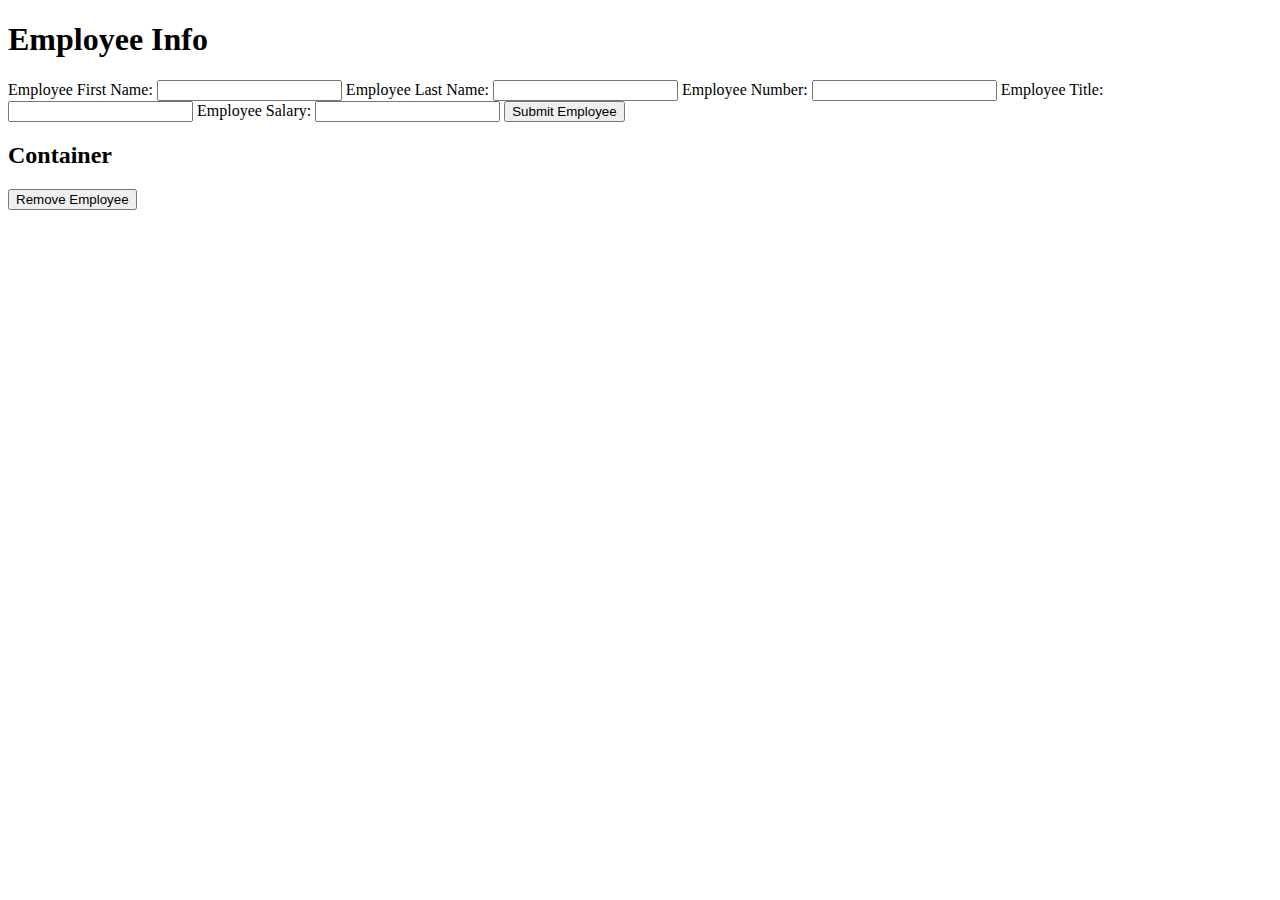
==== index.html @ 0e34740e "fixed spelling" ====
<!DOCTYPE html>
<html>
  <head>
    <title>Employee Data</title>
    <script type="text/javascript" src="jquery-3.1.0.min.js"></script>
    <link rel="stylesheet" href="style.css" />
    <script type="text/javascript" src="app.js"></script>

  </head>
  <body>
    <h1>Employee Info</h1>
    <div>
      <form id="employeeinfo">
        <label for=""for="employeefirstname">Employee First Name:</label>
        <input type="text" id="employeefirstname" name="employeefirstname" />

        <label for="employeelastname">Employee Last Name:</label>
        <input type="text" id="employeelastname" name="employeelastname" />

        <label for="employeenumber">Employee Number:</label>
        <input type="text" id="employeenumber" name="employeenumber" />

        <label for="employeetitle">Employee Title:</label>
        <input type="text" id="employeetitle" name="employeetitle" />

        <label for="employeesalary">Employee Salary:</label>
        <input type="text" id="employeesalary" name="employeesalary" />

        <input type="submit" value="Submit Employee" />

      </form>
    </div>
    <div id="container">
      <h2>Container</h2>
    </div>
    <button id="nix">Remove Employee</button>
  </body>
</html>
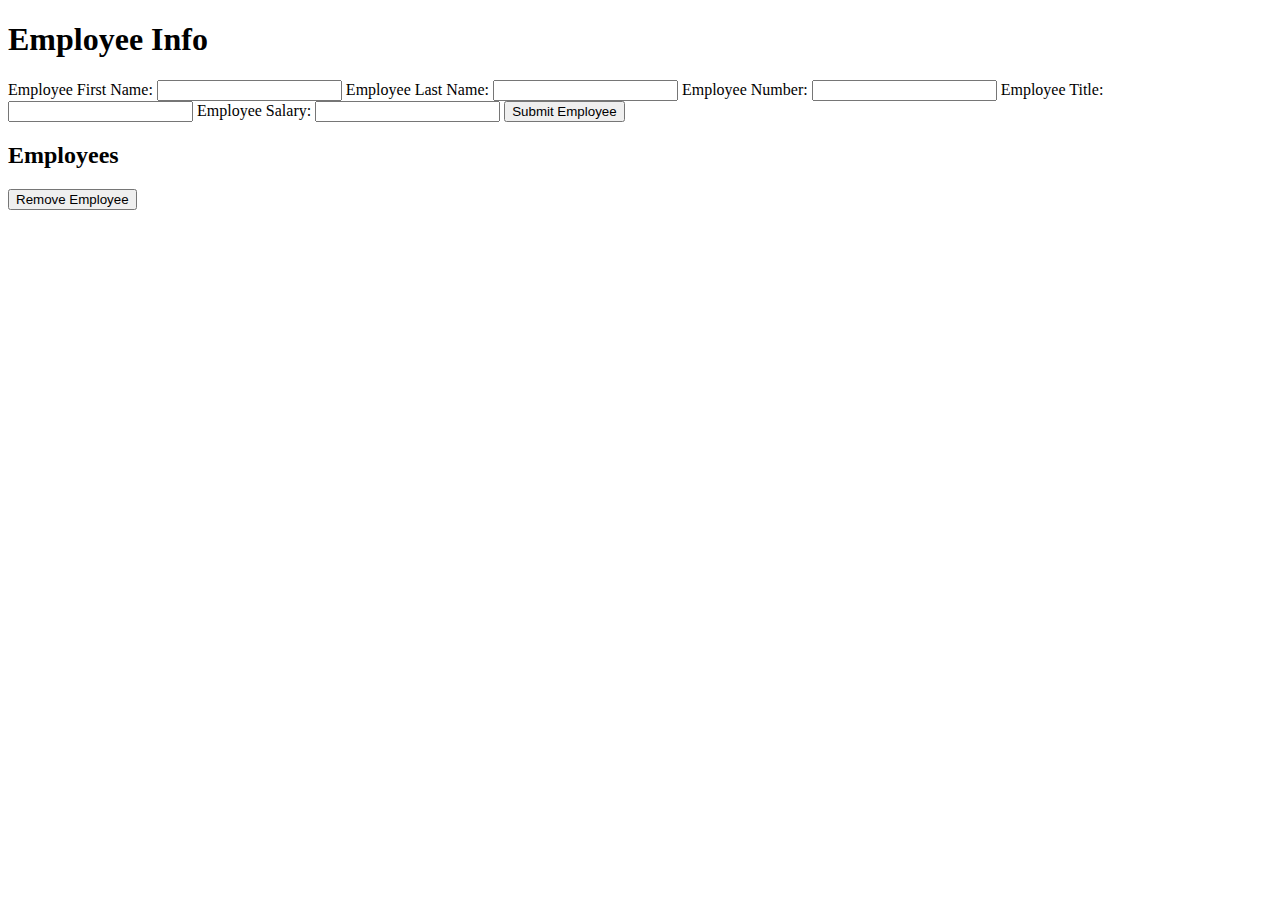
==== commit 05cf4204: "tweaked stuff" ====
--- a/index.html
+++ b/index.html
@@ -31,7 +31,7 @@
       </form>
     </div>
     <div id="container">
-      <h2>Container</h2>
+      <h2>Employees</h2>
     </div>
     <button id="nix">Remove Employee</button>
   </body>
